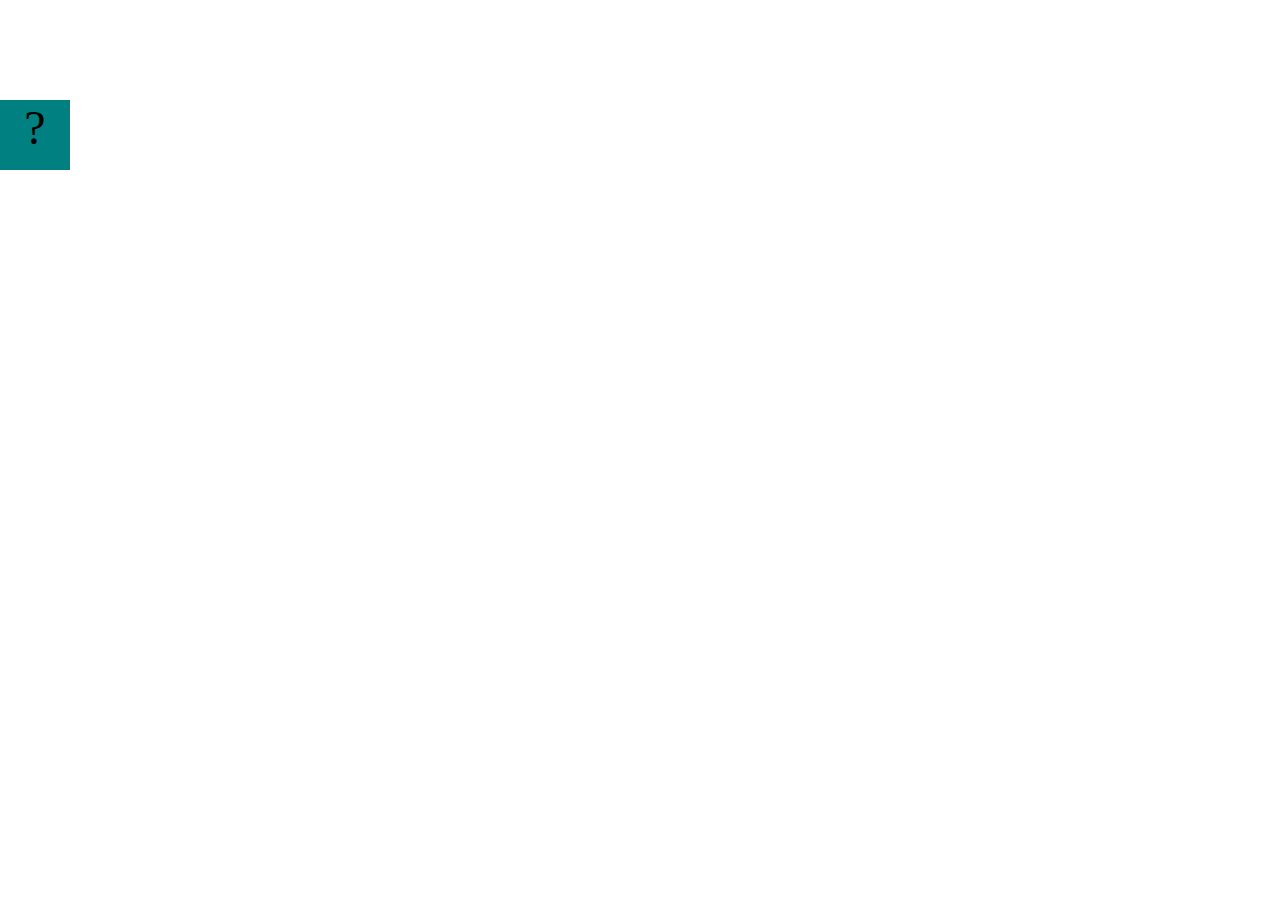
==== projects/bouncing-box/index.html @ bbce20ea "Initial commit" ====
<!DOCTYPE html>
<html>

<head>
	<meta charset="utf-8">
	<title>Bouncing Box</title>
	<script src="jquery.min.js"></script>
	<style>
		.box {
			width: 70px;
			height: 70px;
			background-color: teal;
			font-size: 300%;
			text-align: center;
			user-select: none;
			display: block;
			position: absolute;
			top: 100px;
			/* Change me! */
			left: 0px;
		}

		.board {
			height: 100vh;
		}
	</style>
	<!-- 	<script src="//cdnjs.cloudflare.com/ajax/libs/jquery/2.1.1/jquery.min.js"></script> -->

</head>

<body class="board">
	<!-- HTML for the box -->
	<div class="box">?</div>

	<script>
		(function () {
			'use strict'
			/* global jQuery */

			//////////////////////////////////////////////////////////////////
			/////////////////// SETUP DO NOT DELETE //////////////////////////
			//////////////////////////////////////////////////////////////////

			var box = jQuery('.box');	// reference to the HTML .box element
			var board = jQuery('.board');	// reference to the HTML .board element
			var boardWidth = board.width();	// the maximum X-Coordinate of the screen

			// Every 50 milliseconds, call the update Function (see below)
			setInterval(update, 50);

			// Every time the box is clicked, call the handleBoxClick Function (see below)
			box.on('click', handleBoxClick);

			// moves the Box to a new position on the screen along the X-Axis
			function moveBoxTo(newPositionX) {
				box.css("left", newPositionX);
			}

			// changes the text displayed on the Box
			function changeBoxText(newText) {
				box.text(newText);
			}

			//////////////////////////////////////////////////////////////////
			/////////////////// YOUR CODE BELOW HERE /////////////////////////
			//////////////////////////////////////////////////////////////////

			// TODO 2 - Variable declarations 



			/* 
			This Function will be called 20 times/second. Each time it is called,
			it should move the Box to a new location. If the box drifts off the screen
			turn it around! 
			*/
			function update() {


			};

			/* 
			This Function will be called each time the box is clicked. Each time it is called,
			it should increase the points total, increase the speed, and move the box to
			the left side of the screen.
			*/
			function handleBoxClick() {


			};





		})();
	</script>
</body>

</html>
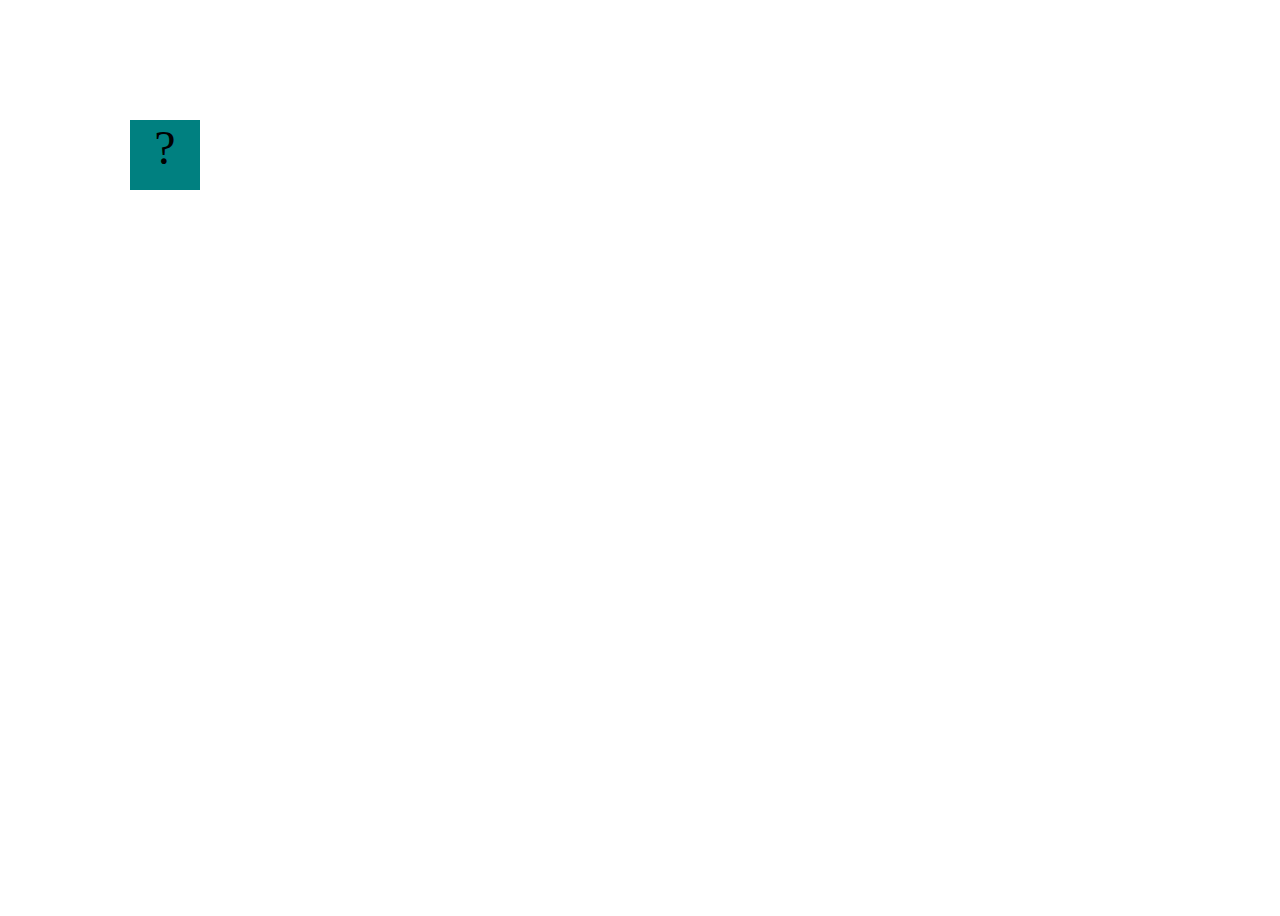
==== commit 4ca32662: "this project was confusing to go through" ====
--- a/projects/bouncing-box/index.html
+++ b/projects/bouncing-box/index.html
@@ -15,7 +15,7 @@
 			user-select: none;
 			display: block;
 			position: absolute;
-			top: 100px;
+			top: 0px;
 			/* Change me! */
 			left: 0px;
 		}
@@ -44,6 +44,7 @@
 			var box = jQuery('.box');	// reference to the HTML .box element
 			var board = jQuery('.board');	// reference to the HTML .board element
 			var boardWidth = board.width();	// the maximum X-Coordinate of the screen
+			var boardHeight = jQuery(window).height();
 
 			// Every 50 milliseconds, call the update Function (see below)
 			setInterval(update, 50);
@@ -52,8 +53,9 @@
 			box.on('click', handleBoxClick);
 
 			// moves the Box to a new position on the screen along the X-Axis
-			function moveBoxTo(newPositionX) {
+			function moveBoxTo(newPositionX, newPositionY) {
 				box.css("left", newPositionX);
+				box.css("top", newPositionY);
 			}
 
 			// changes the text displayed on the Box
@@ -66,17 +68,34 @@
 			//////////////////////////////////////////////////////////////////
 
 			// TODO 2 - Variable declarations 
-
-
-
+			var positionX = 0;
+			var positionY = 0;
+			var points = 0;
+			var speed = 10;
+			var speedY = 10;
 			/* 
 			This Function will be called 20 times/second. Each time it is called,
 			it should move the Box to a new location. If the box drifts off the screen
 			turn it around! 
 			*/
 			function update() {
-
-
+				positionX = positionX + speed;
+				moveBoxTo(positionX, positionY);
+				if (positionX > boardWidth) {
+					speed *= -1;
+				}
+				if (positionX < 0) {
+					speed *= -1;
+				}
+				//experiment
+				positionY = positionY + speedY;
+				if (positionY > boardHeight) {
+					speedY *= -1;
+				}
+				if (positionY < 0) {
+					speedY *= -1;
+				}
+				//end experiment
 			};
 
 			/* 
@@ -85,7 +104,22 @@
 			the left side of the screen.
 			*/
 			function handleBoxClick() {
-
+				positionX = Math.random() * boardWidth;
+				points = points + 1;
+				changeBoxText(points);
+				if (speed > 0) {
+					speed = speed + 3;
+				} else if (speed < 0) {
+					speed = speed - 3;
+				}
+				//experiment
+				positionY = Math.random() * boardHeight;
+				if (speedY > 0) {
+					speedY = speedY + 3;
+				} else if (speedY < 0) {
+					speedY = speedY - 3;
+				}
+				//end experiment
 
 			};
 
